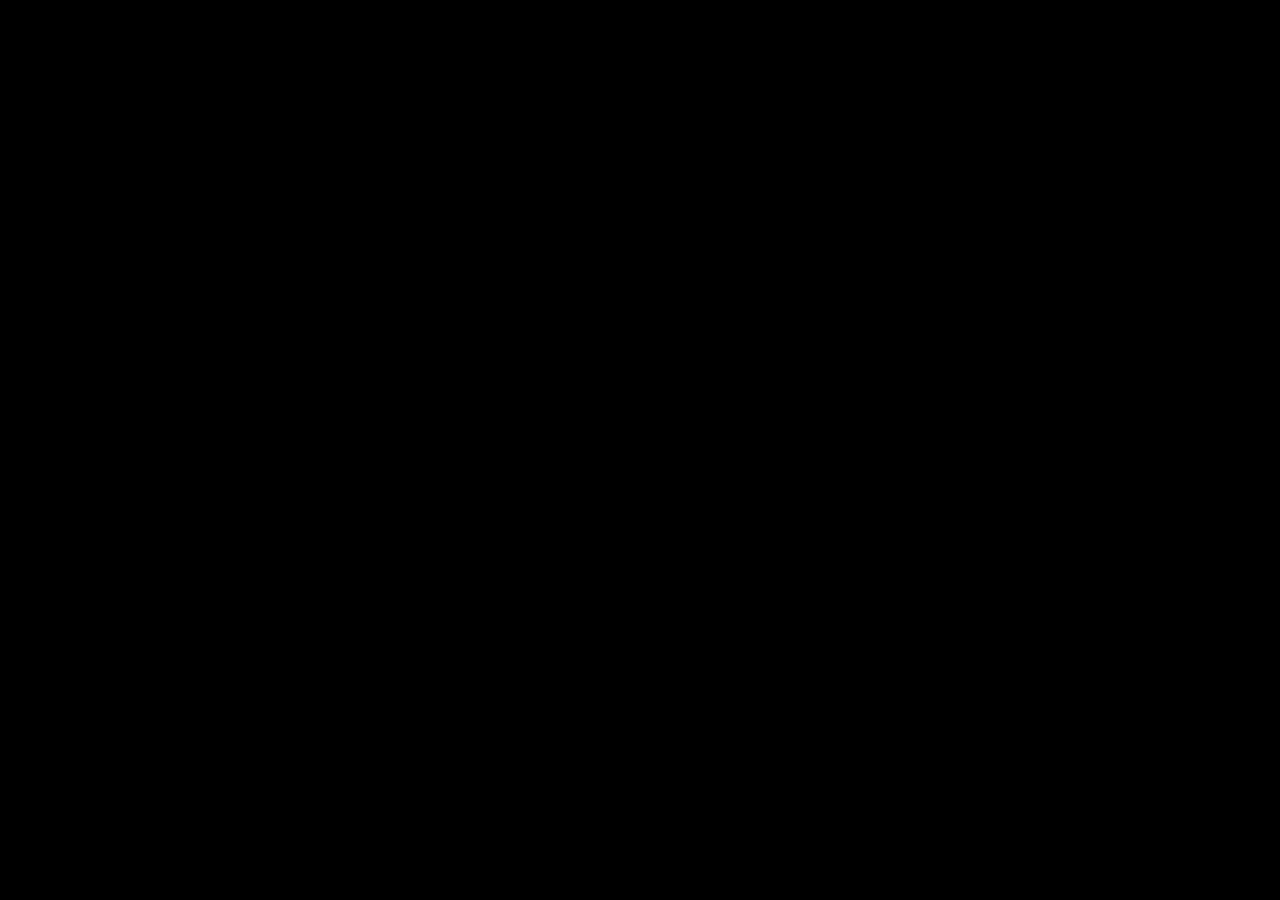
==== index.html @ 48ef2b4c "Add P10X Academy shareholder briefing deck Static deck export: HTML/JS stage under deck/, media asse" ====
<!doctype html>
<meta charset="utf-8">
<title>P10X Academy — Shareholder Briefing</title>
<meta http-equiv="refresh" content="0; url=deck/">
<link rel="canonical" href="deck/">
<a href="deck/">Open the deck</a>
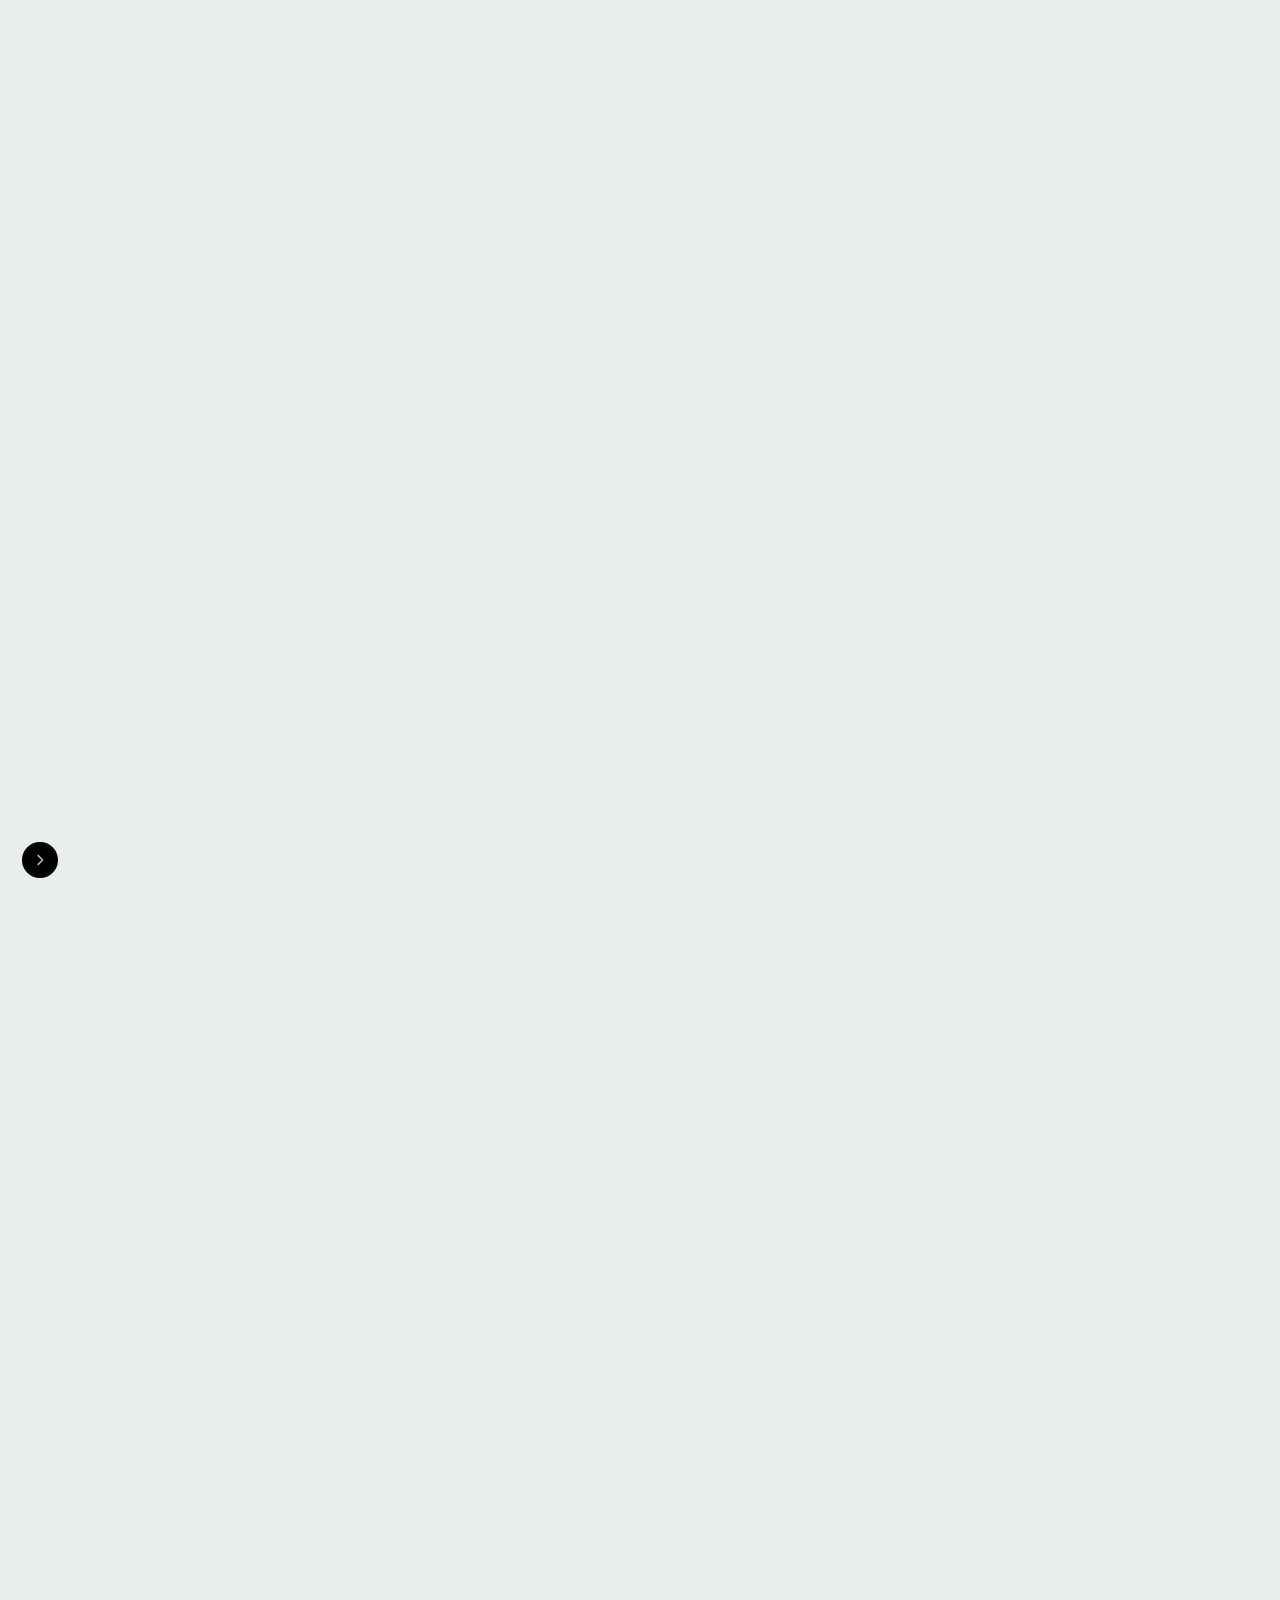
==== commit afcf3f12: "Build UTM and P10X Orang Asli programme deck" ====
--- a/index.html
+++ b/index.html
@@ -1,6 +1,6 @@
 <!doctype html>
 <meta charset="utf-8">
-<title>P10X Academy — Shareholder Briefing</title>
+<title>UTM × P10X Academy — Orang Asli TVET Programme</title>
 <meta http-equiv="refresh" content="0; url=deck/">
 <link rel="canonical" href="deck/">
 <a href="deck/">Open the deck</a>
